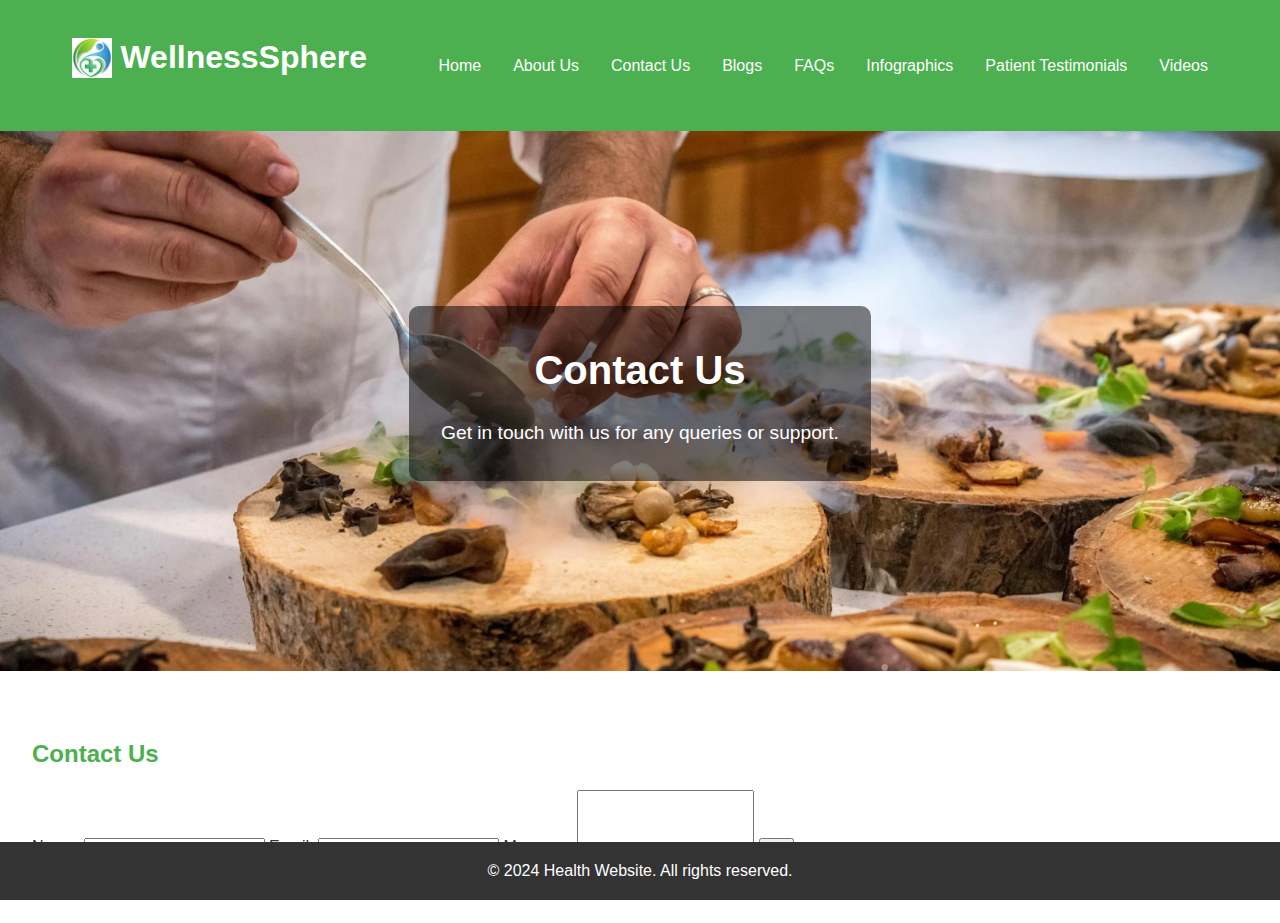
==== contact.html @ 838f8ad7 "changes for adding html,css and js" ====
<!DOCTYPE html>
<html lang="en">
<head>
    <meta charset="UTF-8">
    <meta name="viewport" content="width=device-width, initial-scale=1.0">
    <title>Contact Us - Health Website</title>
    <link rel="stylesheet" href="css/styles.css">
</head>
<body>
    <header>
        <nav>
            <div class="logo-container">
                <img src="logo.png" alt="Website Logo" class="logo">
                <span class="site-name">WellnessSphere</span>
            </div>
            <ul class="nav-links">
                <li><a href="home.html">Home</a></li>
                <li><a href="about.html">About Us</a></li>
                <li><a href="contact.html">Contact Us</a></li>
                <li><a href="index.html#blogs">Blogs</a></li>
                <li><a href="index.html#faqs">FAQs</a></li>
                <li><a href="index.html#infographics">Infographics</a></li>
                <li><a href="index.html#testimonials">Patient Testimonials</a></li>
                <li><a href="index.html#videos">Videos</a></li>
            </ul>
        </nav>
    </header>
    
    <!-- Hero Section -->
    <section class="hero">
        <div class="hero-content">
            <h1>Contact Us</h1>
            <p>Get in touch with us for any queries or support.</p>
        </div>
    </section>

    <main>
        <section>
            <h2>Contact Us</h2>
            <form action="#" method="post">
                <label for="name">Name:</label>
                <input type="text" id="name" name="name" required>
                
                <label for="email">Email:</label>
                <input type="email" id="email" name="email" required>
                
                <label for="message">Message:</label>
                <textarea id="message" name="message" rows="4" required></textarea>
                
                <button type="submit">Send</button>
            </form>
        </section>
    </main>
    <footer>
        <p>&copy; 2024 Health Website. All rights reserved.</p>
    </footer>
</body>
</html>
---- css/styles.css ----
/* Basic Reset */
* {
    margin: 0;
    padding: 0;
    box-sizing: border-box;
}

/* Body and General Styles */
body {
    font-family: Arial, sans-serif;
    line-height: 1.6;
    color: #333;
}

/* Header and Navigation */
header {
    background: #4CAF50;
    color: white;
    padding: 1rem 0;
}

nav {
    display: flex;
    justify-content: space-between;
    align-items: center;
    max-width: 1200px;
    margin: 0 auto;
    padding: 0 1rem;
}

.logo-container {
    display: flex;
    align-items: center;
    background-color: #4CAF50;
}

.logo {
    height: 40px; /* Adjust logo size */
    margin-right: 0.5rem; /* Space between logo and site name */
}

.site-name {
    font-size: 2rem;
    font-weight: bold;
}

.nav-links {
    display: flex;
    list-style: none;
}

.nav-links li {
    margin: 0 1rem;
}

.nav-links li a {
    color: white;
    text-decoration: none;
}

.nav-links li a:hover {
    text-decoration: underline;
}

/* Hero Section */
.hero {
    position: relative;
    background: url('Screen\ Shot\ 2024-05-23\ at\ 10.40.30\ PM.png') no-repeat center center/cover;
    height: 60vh;
    display: flex;
    justify-content: center;
    align-items: center;
    color: white;
    text-align: center;
}

.hero-content {
    background: rgba(0, 0, 0, 0.5);
    padding: 2rem;
    border-radius: 10px;
}

.hero h1 {
    font-size: 2.5rem;
    margin-bottom: 1rem;
}

.hero p {
    font-size: 1.2rem;
}

/* Main Content */
main {
    padding: 2rem;
}

section {
    margin-bottom: 2rem;
}

h2 {
    color: #4CAF50;
    margin-bottom: 1rem;
}

article, div, blockquote {
    background: #f4f4f4;
    padding: 1rem;
    margin-bottom: 1rem;
    border-radius: 5px;
}

img {
    max-width: 100%;
    height: auto;
    display: block;
    margin: 0 auto;
}

video {
    width: 100%;
    max-width: 600px;
    display: block;
    margin: 0 auto;
}

/* Footer */
footer {
    background: #333;
    color: white;
    text-align: center;
    padding: 1rem 0;
    position: fixed;
    width: 100%;
    bottom: 0;
}

#splash {
    position: fixed;
    top: 0;
    left: 0;
    width: 100%;
    height: 100%;
    background: #4CAF50;
    color: white;
    display: flex;
    justify-content: center;
    align-items: center;
    flex-direction: column;
}

#splash h1 {
    font-size: 2.5rem;
    margin-bottom: 1rem;
}

#splash button {
    padding: 0.5rem 1rem;
    font-size: 1rem;
    background: white;
    color: #4CAF50;
    border: none;
    cursor: pointer;
}

#splash button:hover {
    background: #f4f4f4;
}
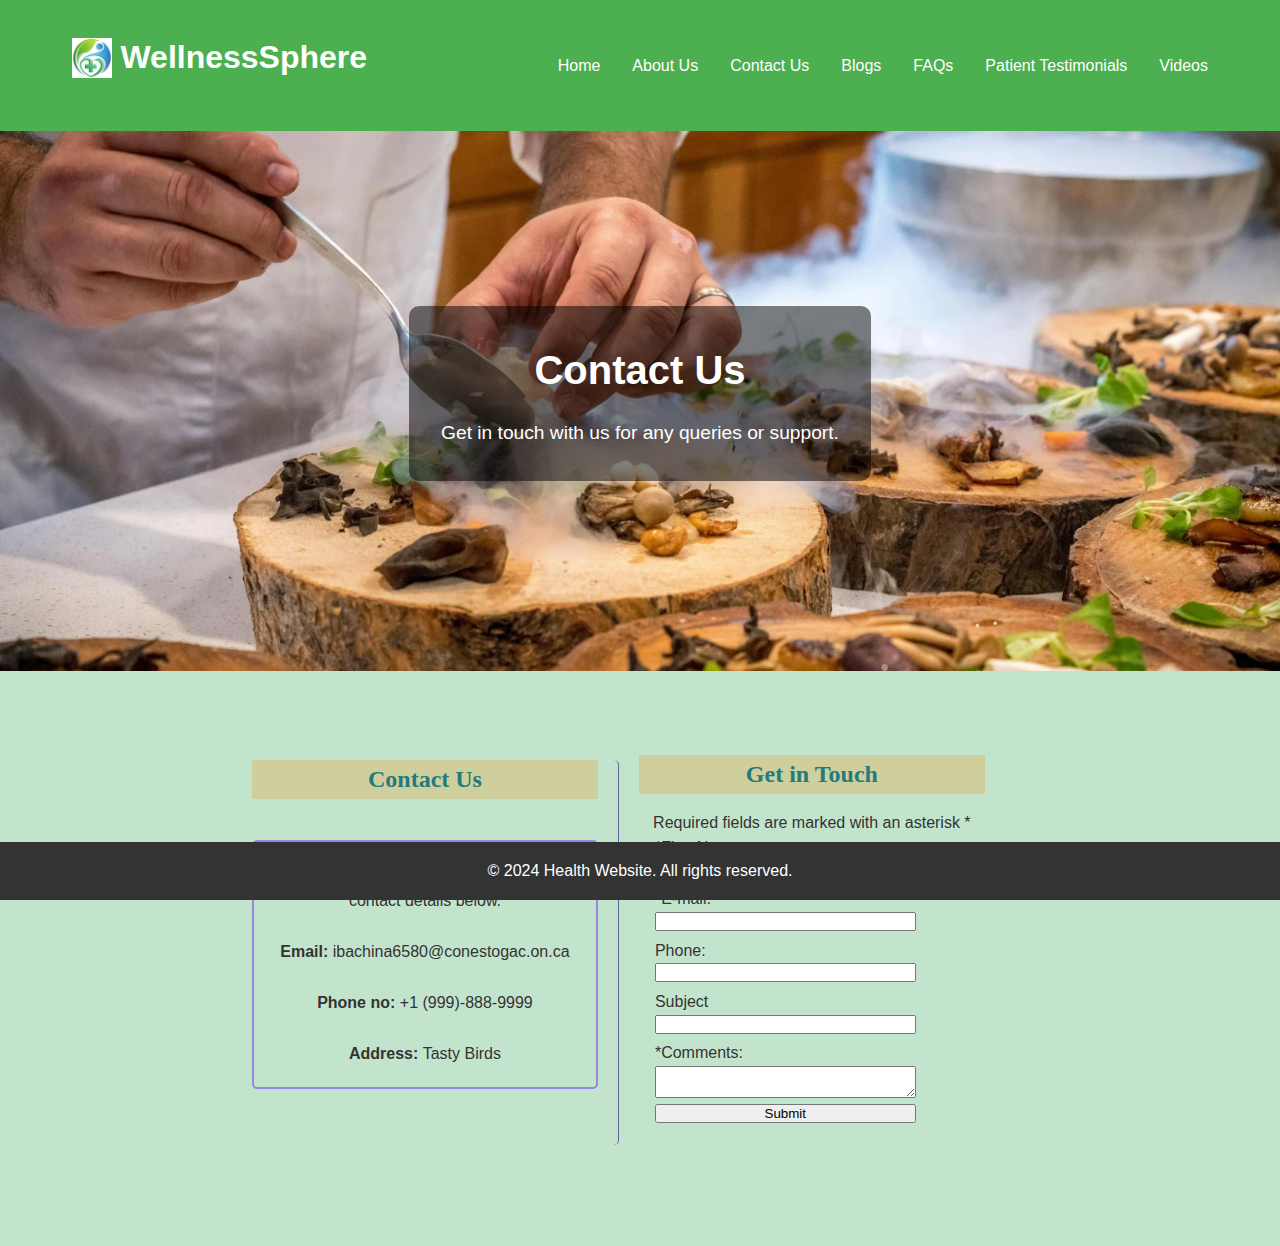
==== commit 6ddaeb17: "adding more pages" ====
--- a/contact.html
+++ b/contact.html
@@ -17,11 +17,10 @@
                 <li><a href="home.html">Home</a></li>
                 <li><a href="about.html">About Us</a></li>
                 <li><a href="contact.html">Contact Us</a></li>
-                <li><a href="index.html#blogs">Blogs</a></li>
-                <li><a href="index.html#faqs">FAQs</a></li>
-                <li><a href="index.html#infographics">Infographics</a></li>
-                <li><a href="index.html#testimonials">Patient Testimonials</a></li>
-                <li><a href="index.html#videos">Videos</a></li>
+                <li><a href="blogs.html">Blogs</a></li>
+                <li><a href="faqs.html">FAQs</a></li>
+                <li><a href="testimonials.html">Patient Testimonials</a></li>
+                <li><a href="videos.html">Videos</a></li>
             </ul>
         </nav>
     </header>
@@ -36,19 +35,33 @@
 
     <main>
         <section>
-            <h2>Contact Us</h2>
-            <form action="#" method="post">
-                <label for="name">Name:</label>
-                <input type="text" id="name" name="name" required>
-                
-                <label for="email">Email:</label>
-                <input type="email" id="email" name="email" required>
-                
-                <label for="message">Message:</label>
-                <textarea id="message" name="message" rows="4" required></textarea>
-                
-                <button type="submit">Send</button>
-            </form>
+            <div class="success-message" id="success">
+                <p>Thank you! Your form has been submitted successfully. We will get back to you as soon as possible.</p>
+              </div>
+            <div class="container">
+                <div class="info1">
+                    <h2>Contact Us</h2><br>
+                    <div class="info-border">
+                        <p>Find our restaurant address and email contact details below.<br><br>
+                            <b>Email:</b> ibachina6580@conestogac.on.ca<br><br><b>Phone no: </b> +1 (999)-888-9999<br><br>
+                            <b>Address: </b>Tasty Birds
+                        </p>
+                    </div>
+                </div>
+                <div class="contactForm">
+                    <h2>Get in Touch</h2>
+                    <p>Required fields are marked with an asterisk *</p>
+                    <form method="post" action="#success">
+                        <label for="myFName">*First Name: </label><input type="text" id="myFName" name="myFName" required>
+                        <label for="myEmail">*E-mail: </label><input type="email" id="myEmail" name="myEmail" required>
+                        <label for="myPhone">Phone: </label><input type="tel" id="myPhone" name="myPhone">
+                        <label for="mysubject">Subject </label><input type="text" id="mysubject" name="mysubject">
+                        <label for="myComments">*Comments: </label><textarea id="myComments" name="myComments" rows="2"
+                            cols="20" required></textarea>
+                        <input type="submit" id="mySubmit" value="Submit">
+                    </form>
+                </div>
+            </div>
         </section>
     </main>
     <footer>
--- a/css/styles.css
+++ b/css/styles.css
@@ -10,6 +10,9 @@
     font-family: Arial, sans-serif;
     line-height: 1.6;
     color: #333;
+    align-items: center;
+    justify-content: center;
+    background-color: #c3e4cc;
 }
 
 /* Header and Navigation */
@@ -92,10 +95,12 @@
 /* Main Content */
 main {
     padding: 2rem;
+    text-align: center;
 }
 
 section {
     margin-bottom: 2rem;
+    text-align: center;
 }
 
 h2 {
@@ -104,7 +109,6 @@
 }
 
 article, div, blockquote {
-    background: #f4f4f4;
     padding: 1rem;
     margin-bottom: 1rem;
     border-radius: 5px;
@@ -166,3 +170,114 @@
 #splash button:hover {
     background: #f4f4f4;
 }
+
+.read-more {
+    display: inline-block;
+    margin-top: 1rem;
+    padding: 0.5rem 1rem;
+    background: #4CAF50;
+    color: white;
+    text-decoration: none;
+    border-radius: 5px;
+}
+
+.read-more:hover {
+    background: #45a049;
+}
+
+
+.faq-item {
+    margin-bottom: 1rem;
+}
+
+.faq-question {
+    background: #bebe69;
+    color: white;
+    padding: 1rem;
+    margin: 0;
+    cursor: pointer;
+    border-radius: 5px;
+}
+
+.faq-answer {
+    display: none;
+    padding: 1rem;
+    background: white;
+    border: 1px solid #ddd;
+    border-top: none;
+    border-radius: 0 0 5px 5px;
+}
+
+table,tr,td{
+    align-items: center;
+    text-align: left;
+    justify-content: center;
+}
+
+.container {
+    display: flex;
+    align-items: center;
+    width: 80%;
+    padding-left: 200px;
+    padding-right: 0px;
+    padding-top: 20px;
+}
+
+form {
+    display: flex;
+    flex-direction: column;
+    padding-left: 1em;
+    width: 80%;
+    text-align: left;
+}
+
+input,
+textarea {
+    margin-bottom: .5em;
+}
+
+.contactForm {
+    flex: 1;
+    padding: 20px;
+    padding-top: 0px;
+    justify-content: left;
+}
+
+.info1 {
+    flex: 1;
+    padding: 20px;
+    position: relative;
+    border-right: 1px solid rgb(95, 98, 156);
+    padding-top: 0px;
+    padding-bottom: 40px;
+}
+
+.info-border {
+    border: 2px solid rgb(157, 132, 226);
+    padding: 20px;
+    border-radius: 5px;
+}
+.success-message {
+    display: none;
+}
+
+.success-message:target {
+    display: block;
+}
+
+/* Optional styling for the success message */
+.success-message {
+    background-color: white;
+    color:green;
+    border: 1px solid #c3e6cb;
+    padding: 10px;
+    padding-bottom: 0px;
+    margin-top: 10px;
+}
+
+h2 {
+    background-color:#cfcf9e;
+    color: #237B7B;
+    font-family: Georgia, "Times New Roman", serif;
+    text-align: center;
+}